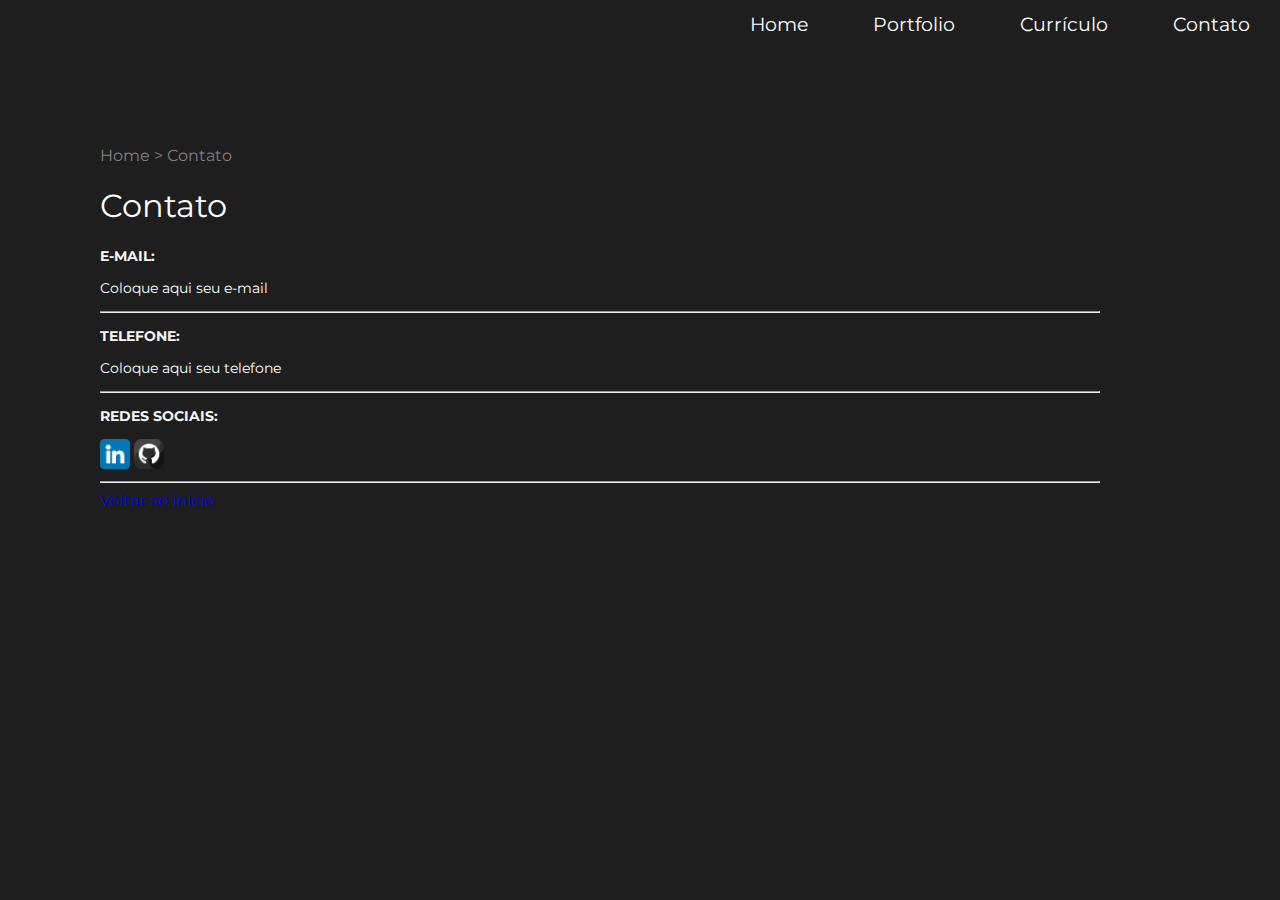
==== contato.html @ 617b8792 "Enviando a estrutura do portfolio" ====
<!DOCTYPE html>

<html>

	<head>
		<title>Contato - Alexsander Galvão</title>

		<meta charset="utf-8">
		<link rel="stylesheet" href="css/styles.css">
		<link rel="preconnect" href="https://fonts.gstatic.com" crossorigin>
		<link href="https://fonts.googleapis.com/css2?family=Montserrat:wght@200&display=swap" rel="stylesheet">

	</head>


	<body>

		<div class="navigation">
			<ul>
				<li>Home</li>
				<li>Portfolio</li>
				<li>Currículo</li>
				<li>Contato</li>
			</ul>
		</div>

			<div class="main">
				
				<ul class="navigation-path">
					<li>Home</li>
					<li>></li>
					<li>Contato</li>
				</ul>

				<h1>Contato</h1>
			

				<h3>E-mail:</h3>
				<p>Coloque aqui seu e-mail</p>
				<hr>

				<h3>Telefone:</h3>
				<p>Coloque aqui seu telefone</p>
				<hr>

				<h3>Redes Sociais:</h3>
				<a href="https://www.linkedin.com/in/alexsander-galv%C3%A3o/" target="_blank"><img class="social-icons" src="icons/linkedin.png" alt="Link para o linkedin"/></a>
				<a href="https://github.com/AlexsanderGS" target="_blank"><img class="social-icons" src="icons/github.png" alt="Link para o github"/></a>
				<hr>

				<a href="#">Voltar ao início<a>

			</div>	

			

	</body>

</html>
---- css/styles.css ----
html, body {
    margin: 0;
    padding: 0;
}

body {
    background-color: #1E1E1E;
    font-family: 'Montserrat', sans-serif;
}

.navigation {
    background-color: #1E1E1E;
    color: white;
    height: 50px;
}

.navigation ul {
    margin-top: 0;
    list-style: none;
    padding-left: 0;
    text-align: right;
    height: 50px;
    font-size: 19px;
}

.navigation li {
    display: inline-block;
    padding-left: 30px;
    padding-right: 30px;
    line-height: 50px;   
}

.home {
    color: white;
}

.home span {
    color: #7E74F1;
}

.home div {
    display: inline-block;
    height: 650px;
}

.profile-pic {
    width: 40%;
    text-align: center;
}

.profile-pic img {
    width: 400px;
    border-radius: 400px;
    margin-top: 100px;
}

.profile-title {
    vertical-align: top;
    width: 59%
}

.profile-title h1 {
    font-size: 58px;
    margin-top: 300px;
    text-align: left;

}

.profile-title h2 {
    font-size: 18px;
    margin-right: 100px;
    margin-top: -25px;
}

.main {
    padding: 80px 180px 80px 100px;
}

.main h1 {
    color: white;
    font-weight: normal;
}

.main h2 {
    color: #7E74F1;
    font-size: 18px;
    text-transform: uppercase;
    font-weight: normal;
}

.main h3 {
    color: whitesmoke;
    font-size: 14px;
    text-transform: uppercase;
}

.main p {
    color: white;
    font-size: 14px;
    text-align: justify;
    
}

.navigation-path {
    list-style: none;
    padding-left: 0;
    color: gray;
}

.navigation-path li {
    display: inline-block;
}

.social-icons {
    width: 30px;
}

.miniature {
    width: 320px;
    height: 320px;
    display: inline-block;
    margin-right: 15px;
    margin-bottom: 15px;
    background-size: contain;
    overflow: hidden;
}

.miniature a {
    text-decoration: none;
}

.black-box {
    width: 100%;
    height: 100%;
    background-color: black;
    opacity: 0;
    padding-top: 100px;
}

.black-box:hover {
    opacity: 0.8;
}

.black-box-text {
    text-align: center;
}

.black-box-text h1 {
    font-size: 16px;
    color: #F27609;
    text-transform: uppercase;
    margin-top: 0;
}

.black-box-text h2 {
    font-size: 16px;
    color: whitesmoke; 
    text-transform: none;
    font-weight: 100;
    margin-top: 0;
}

.project-pic {
    width: 100%;
    margin-top: 10px;
    margin-bottom: 10px;
}
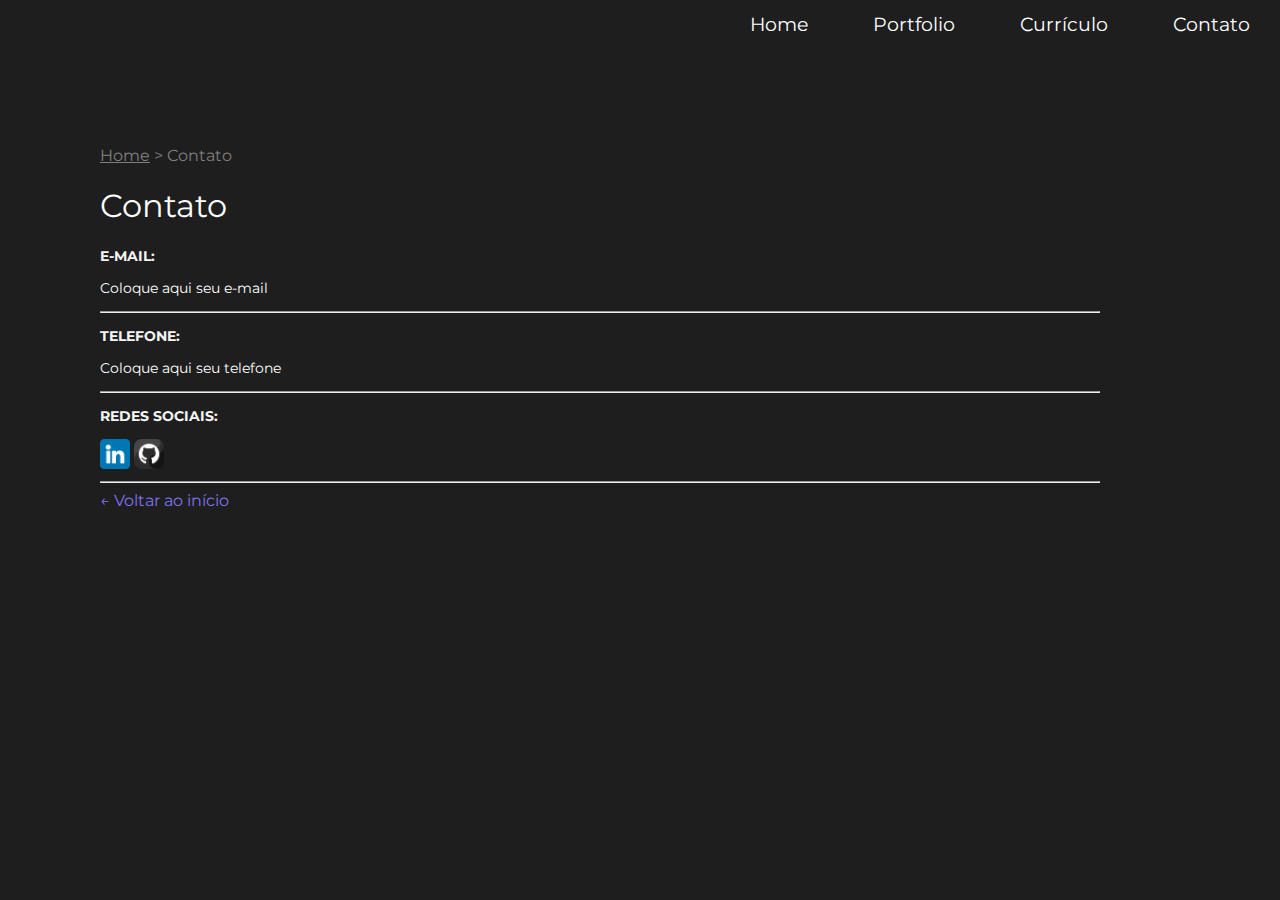
==== commit 983851f3: "Ajustando navegação, links, breadcrumbs e animacoes" ====
--- a/contato.html
+++ b/contato.html
@@ -17,17 +17,18 @@
 
 		<div class="navigation">
 			<ul>
-				<li>Home</li>
-				<li>Portfolio</li>
-				<li>Currículo</li>
-				<li>Contato</li>
+				<li><a href="index.html">Home</a></li>
+				<li><a href="portfolio.html">Portfolio</a></li>
+				<li><a href="curriculo.html">Currículo</a></li>
+				<li><a href="contato.html">Contato</a></li>
+				<li class="menu-icon">&#9776;</li>
 			</ul>
 		</div>
 
 			<div class="main">
 				
 				<ul class="navigation-path">
-					<li>Home</li>
+					<li><a href="index.html">Home</a></li>
 					<li>></li>
 					<li>Contato</li>
 				</ul>
@@ -48,7 +49,7 @@
 				<a href="https://github.com/AlexsanderGS" target="_blank"><img class="social-icons" src="icons/github.png" alt="Link para o github"/></a>
 				<hr>
 
-				<a href="#">Voltar ao início<a>
+				<a class="back-link" href="index.html">&larr; Voltar ao início<a>
 
 			</div>	
 
--- a/css/styles.css
+++ b/css/styles.css
@@ -27,7 +27,23 @@
     display: inline-block;
     padding-left: 30px;
     padding-right: 30px;
-    line-height: 50px;   
+    line-height: 50px;  
+    
+    animation-name: profile-navigation;
+    animation-duration: 4s;
+}
+
+.navigation a {
+    color: white;
+    text-decoration: none;
+}
+
+.navigation a:hover {
+    color: #7E74F1;
+}
+
+.navigation li.menu-icon {
+    display: none;
 }
 
 .home {
@@ -46,6 +62,9 @@
 .profile-pic {
     width: 40%;
     text-align: center;
+
+    animation-name: profile-home;
+    animation-duration: 2s;
 }
 
 .profile-pic img {
@@ -56,7 +75,11 @@
 
 .profile-title {
     vertical-align: top;
-    width: 59%
+    width: 59%;
+
+    animation-name: profile-text;
+    animation-duration: 2s;
+
 }
 
 .profile-title h1 {
@@ -74,6 +97,9 @@
 
 .main {
     padding: 80px 180px 80px 100px;
+
+    animation-name: content;
+    animation-duration: 2s;
 }
 
 .main h1 {
@@ -109,6 +135,10 @@
 
 .navigation-path li {
     display: inline-block;
+}
+
+.navigation-path a {
+    color: gray;
 }
 
 .social-icons {
@@ -135,10 +165,12 @@
     background-color: black;
     opacity: 0;
     padding-top: 100px;
+    transition: 1s;
 }
 
 .black-box:hover {
     opacity: 0.8;
+    transition: 1s;
 }
 
 .black-box-text {
@@ -164,4 +196,30 @@
     width: 100%;
     margin-top: 10px;
     margin-bottom: 10px;
+}
+
+.back-link {
+    color: #7E74F1;
+    text-decoration: none;
+}
+
+@keyframes profile-home {
+    0% {opacity: 0; transform: translate(0px,20px)}
+    100% {opacity: 1; transform: translate(0px,0px)}
+}
+
+@keyframes profile-text {
+    0% {opacity: 0; transform: translate(0px,-20px)}
+    100% {opacity: 1; transform: translate(0px,0px)}
+}
+
+@keyframes profile-navigation {
+    0% {opacity: 0;}
+    50% {opacity: 0;}
+    100% {opacity: 1;}
+}
+
+@keyframes content {
+    0% {opacity: 0; transform: translate(-20px,0px)}
+    100% {opacity: 1; transform: translate(0px,0px)}
 }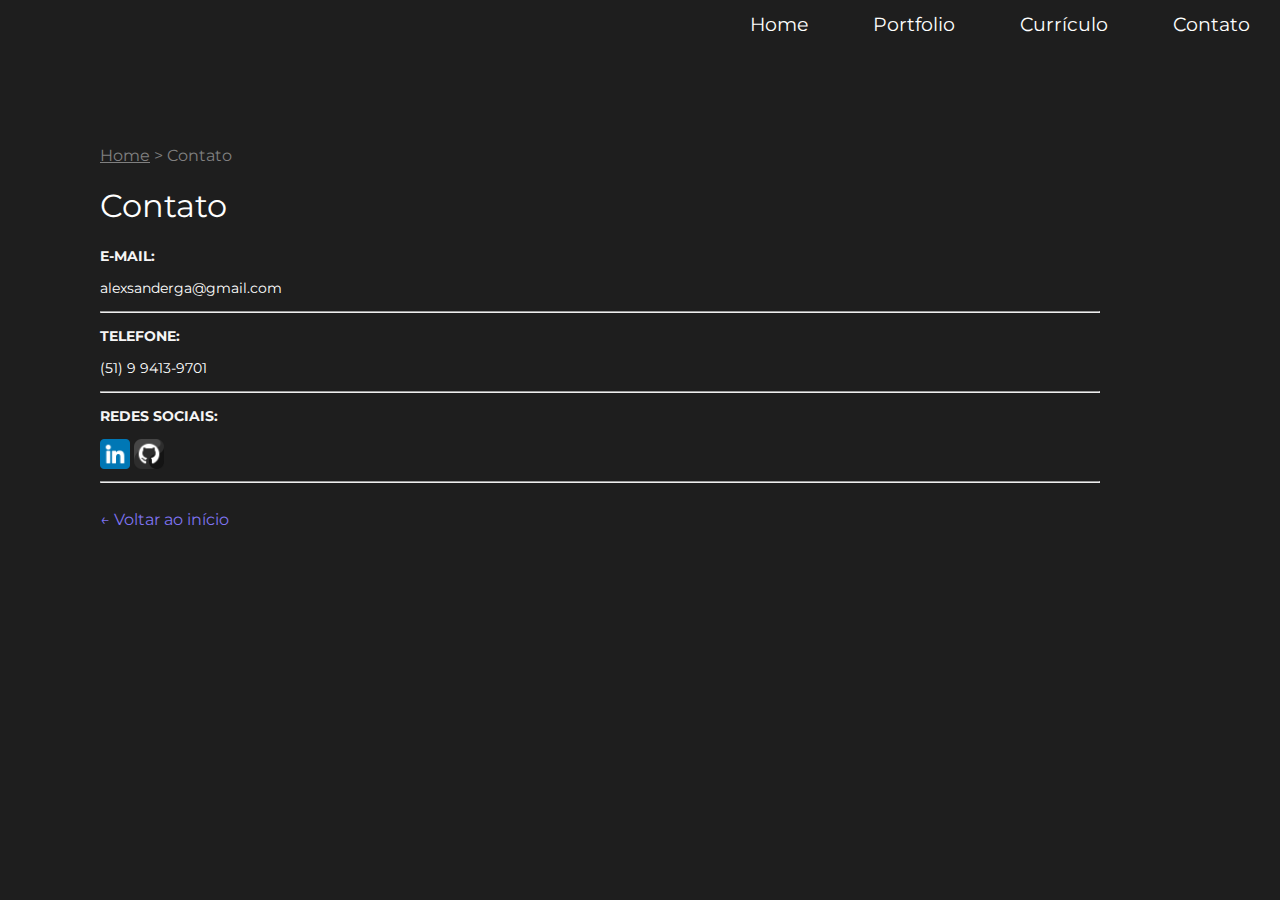
==== commit eb9f2d46: "Adicionando informações pessoais" ====
--- a/contato.html
+++ b/contato.html
@@ -3,27 +3,30 @@
 <html>
 
 	<head>
-		<title>Contato - Alexsander Galvão</title>
+		<title>Contato</title>
 
 		<meta charset="utf-8">
 		<link rel="stylesheet" href="css/styles.css">
 		<link rel="preconnect" href="https://fonts.gstatic.com" crossorigin>
 		<link href="https://fonts.googleapis.com/css2?family=Montserrat:wght@200&display=swap" rel="stylesheet">
 
+		<script type="text/Javascript" src="js/scripts.js"></script>
+
 	</head>
 
 
 	<body>
 
-		<div class="navigation">
+		<div id="navigation" class="navigation">
 			<ul>
 				<li><a href="index.html">Home</a></li>
 				<li><a href="portfolio.html">Portfolio</a></li>
 				<li><a href="curriculo.html">Currículo</a></li>
 				<li><a href="contato.html">Contato</a></li>
-				<li class="menu-icon">&#9776;</li>
+				<li id="menu-icon" class="menu-icon" onclick="openMenu()">&#9776;</li>
 			</ul>
 		</div>
+
 
 			<div class="main">
 				
@@ -37,11 +40,11 @@
 			
 
 				<h3>E-mail:</h3>
-				<p>Coloque aqui seu e-mail</p>
+				<p>alexsanderga@gmail.com</p>
 				<hr>
 
 				<h3>Telefone:</h3>
-				<p>Coloque aqui seu telefone</p>
+				<p>(51) 9 9413-9701</p>
 				<hr>
 
 				<h3>Redes Sociais:</h3>
@@ -49,6 +52,7 @@
 				<a href="https://github.com/AlexsanderGS" target="_blank"><img class="social-icons" src="icons/github.png" alt="Link para o github"/></a>
 				<hr>
 
+				<br>
 				<a class="back-link" href="index.html">&larr; Voltar ao início<a>
 
 			</div>	
--- a/css/styles.css
+++ b/css/styles.css
@@ -30,7 +30,7 @@
     line-height: 50px;  
     
     animation-name: profile-navigation;
-    animation-duration: 4s;
+    animation-duration: 2s;
 }
 
 .navigation a {
@@ -45,6 +45,12 @@
 .navigation li.menu-icon {
     display: none;
 }
+
+.navigation li.menu-icon:hover {
+    color: #7E74F1;
+    cursor: pointer;
+}
+
 
 .home {
     color: white;
@@ -90,7 +96,8 @@
 }
 
 .profile-title h2 {
-    font-size: 18px;
+    color: #BFBDC1;
+    font-size: 17px;
     margin-right: 100px;
     margin-top: -25px;
 }
@@ -222,4 +229,99 @@
 @keyframes content {
     0% {opacity: 0; transform: translate(-20px,0px)}
     100% {opacity: 1; transform: translate(0px,0px)}
+}
+
+@media (max-width: 1000px) {
+
+.navigation li {
+    display: none;
+
+    animation-name: profile-navigation;
+    animation-duration: 0s;
+        
+}
+
+.navigation li.menu-icon {
+     display: inline-block;
+}
+
+.home div {
+    display: block;
+    height: auto;
+}
+
+.profile-pic {
+    width: 100%;
+
+}
+
+.profile-pic img {
+    margin-top: 10px;
+    margin-bottom: 10px;
+    max-width: 80%;
+}
+
+
+.profile-title {
+    text-align: center;
+    width: 100%;
+}
+
+.profile-title h1 {
+    text-align: center;
+    margin-top: 20px;
+    font-size: 40px;
+    margin-left: 20px;
+    margin-right: 20px;  
+}
+
+.profile-title h2 {
+    text-align: center;
+    margin-top: 10px;
+    margin-left: 20px;
+    margin-right: 20px;
+}
+
+.main {
+    padding: 10px 5% 40px 5%;
+
+}
+
+.main p {
+    text-align: left;
+    line-height: 30px;
+}
+
+.caminho li {
+    font-size: 14px;
+}
+
+.miniature {
+    max-width: 100%;
+    background-size: auto 100%;
+}
+
+.black-box {
+    opacity: 0.8;
+}
+
+.menujs {
+    height: auto;
+}
+
+.menujs ul {
+    text-align: center;
+    height: auto;
+    padding-right: 15%;
+    padding-left: 15%;
+}
+
+.menujs li{
+    display: block;
+    border-bottom: solid gray 1px;
+    width: 100%;
+    padding: 0;
+}
+
+
 }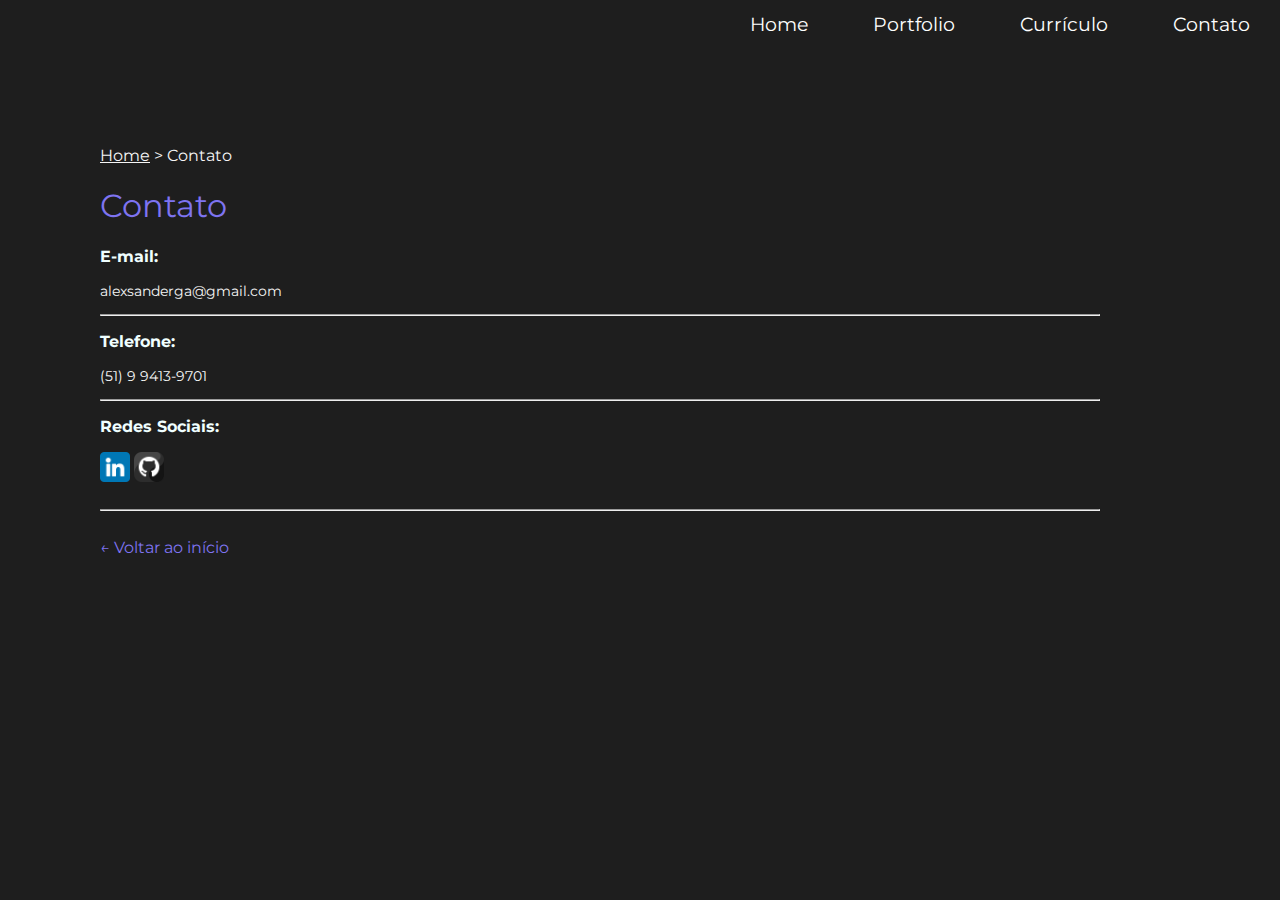
==== commit b731c74c: "Ajustando informações e adicionando projeto CRUD" ====
--- a/contato.html
+++ b/contato.html
@@ -37,7 +37,6 @@
 				</ul>
 
 				<h1>Contato</h1>
-			
 
 				<h3>E-mail:</h3>
 				<p>alexsanderga@gmail.com</p>
@@ -48,8 +47,10 @@
 				<hr>
 
 				<h3>Redes Sociais:</h3>
-				<a href="https://www.linkedin.com/in/alexsander-galv%C3%A3o/" target="_blank"><img class="social-icons" src="icons/linkedin.png" alt="Link para o linkedin"/></a>
-				<a href="https://github.com/AlexsanderGS" target="_blank"><img class="social-icons" src="icons/github.png" alt="Link para o github"/></a>
+
+				<a href="https://www.linkedin.com/in/alexsander-galv%C3%A3o/" target="_blank"><img id="icons" class="social-icons" src="icons/linkedin.png" alt="Link para o linkedin"/></a>
+
+				<a href="https://github.com/AlexsanderGS" target="_blank"><img id="icons" class="social-icons" src="icons/github.png" alt="Link para o github"/></a>
 				<hr>
 
 				<br>
--- a/css/styles.css
+++ b/css/styles.css
@@ -3,10 +3,14 @@
     padding: 0;
 }
 
+
+
 body {
     background-color: #1E1E1E;
     font-family: 'Montserrat', sans-serif;
 }
+
+
 
 .navigation {
     background-color: #1E1E1E;
@@ -52,6 +56,8 @@
 }
 
 
+
+
 .home {
     color: white;
 }
@@ -64,6 +70,9 @@
     display: inline-block;
     height: 650px;
 }
+
+
+
 
 .profile-pic {
     width: 40%;
@@ -102,6 +111,9 @@
     margin-top: -25px;
 }
 
+
+
+
 .main {
     padding: 80px 180px 80px 100px;
 
@@ -110,34 +122,42 @@
 }
 
 .main h1 {
+    color: #7E74F1;
+    font-weight: normal;
+}
+
+.main h2 {
     color: white;
+    font-size: 18px;
+    text-transform: none;
     font-weight: normal;
 }
 
-.main h2 {
-    color: #7E74F1;
-    font-size: 18px;
-    text-transform: uppercase;
-    font-weight: normal;
-}
-
 .main h3 {
+    color: #F0FFFF;
+    font-size: 16px;
+    text-transform: none;
+}
+
+.main p {
     color: whitesmoke;
     font-size: 14px;
-    text-transform: uppercase;
-}
-
-.main p {
-    color: white;
-    font-size: 14px;
     text-align: justify;
-    
-}
+}
+
+.main img {
+    width: 180px;
+    margin-top: 15px;
+    margin-bottom: 15px;
+}
+
+
+
 
 .navigation-path {
     list-style: none;
     padding-left: 0;
-    color: gray;
+    color: whitesmoke;
 }
 
 .navigation-path li {
@@ -145,16 +165,29 @@
 }
 
 .navigation-path a {
-    color: gray;
-}
-
-.social-icons {
+    color: whitesmoke;
+}
+
+
+
+#icons {
+    margin: auto;
+    margin-bottom: 15px;
     width: 30px;
 }
 
+#git {
+    margin: auto;
+    margin-bottom: 15px;
+    width: 45px;
+}
+
+
+
+
 .miniature {
-    width: 320px;
-    height: 320px;
+    width: 300px;
+    height: 300px;
     display: inline-block;
     margin-right: 15px;
     margin-bottom: 15px;
@@ -165,6 +198,8 @@
 .miniature a {
     text-decoration: none;
 }
+
+
 
 .black-box {
     width: 100%;
@@ -210,6 +245,9 @@
     text-decoration: none;
 }
 
+
+
+
 @keyframes profile-home {
     0% {opacity: 0; transform: translate(0px,20px)}
     100% {opacity: 1; transform: translate(0px,0px)}
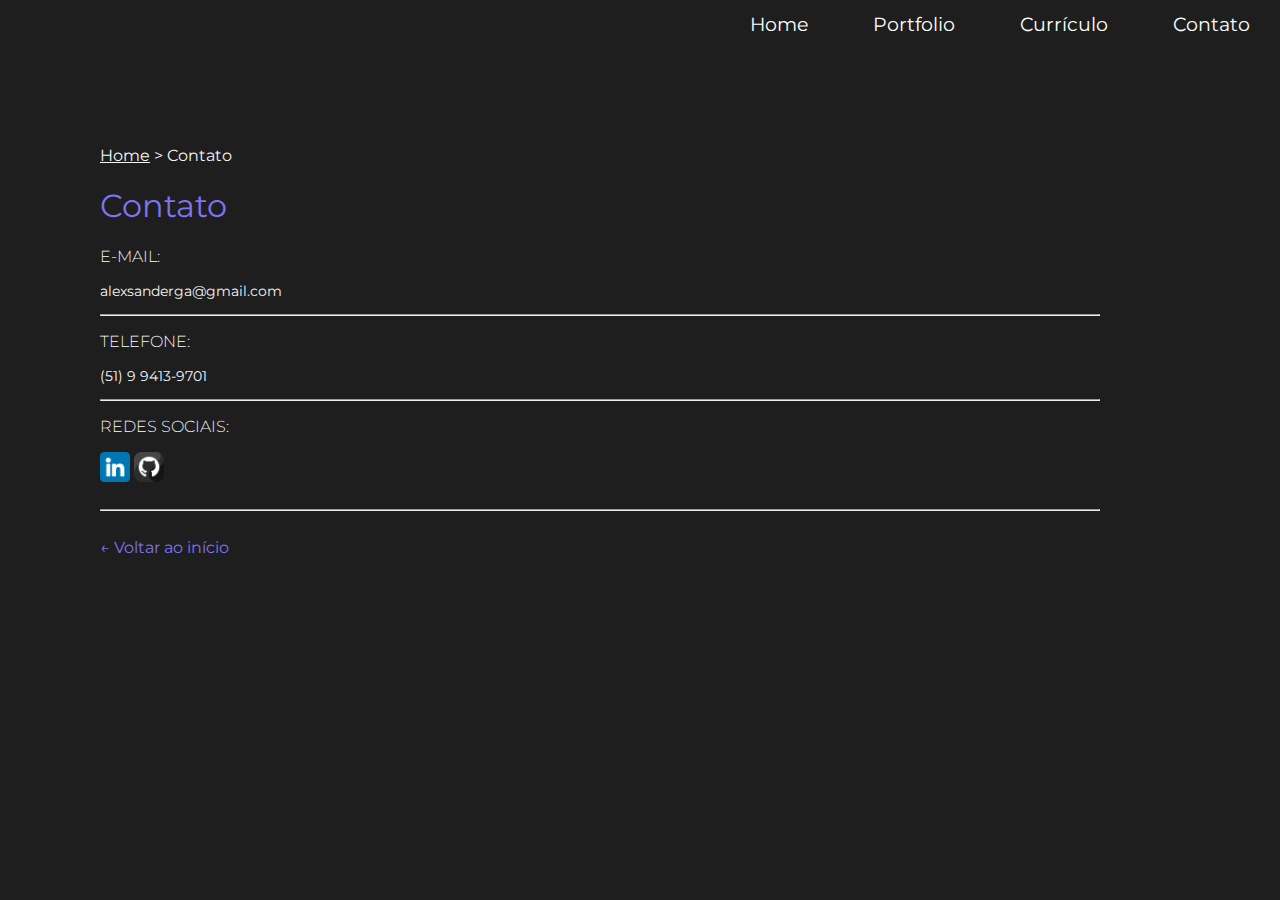
==== commit c2f81c73: "Adicionando mais informações, logotipo e footer" ====
--- a/contato.html
+++ b/contato.html
@@ -6,6 +6,7 @@
 		<title>Contato</title>
 
 		<meta charset="utf-8">
+		<link rel="icon" type="image" href="icons/logo.png">
 		<link rel="stylesheet" href="css/styles.css">
 		<link rel="preconnect" href="https://fonts.gstatic.com" crossorigin>
 		<link href="https://fonts.googleapis.com/css2?family=Montserrat:wght@200&display=swap" rel="stylesheet">
@@ -58,8 +59,6 @@
 
 			</div>	
 
-			
-
 	</body>
 
 </html>
--- a/css/styles.css
+++ b/css/styles.css
@@ -127,16 +127,17 @@
 }
 
 .main h2 {
-    color: white;
+    color:#7E74F1;
     font-size: 18px;
-    text-transform: none;
+    text-transform: uppercase;
     font-weight: normal;
 }
 
 .main h3 {
-    color: #F0FFFF;
+    color: white;
     font-size: 16px;
-    text-transform: none;
+    text-transform: uppercase;
+    font-weight: 260;
 }
 
 .main p {
@@ -151,6 +152,11 @@
     margin-bottom: 15px;
 }
 
+.footer p {
+    color: white;
+    text-align: center;
+    padding-top: 210px;
+}
 
 
 
@@ -181,7 +187,6 @@
     margin-bottom: 15px;
     width: 45px;
 }
-
 
 
 
@@ -234,11 +239,15 @@
     margin-top: 0;
 }
 
+
+
 .project-pic {
     width: 100%;
     margin-top: 10px;
     margin-bottom: 10px;
 }
+
+
 
 .back-link {
     color: #7E74F1;
